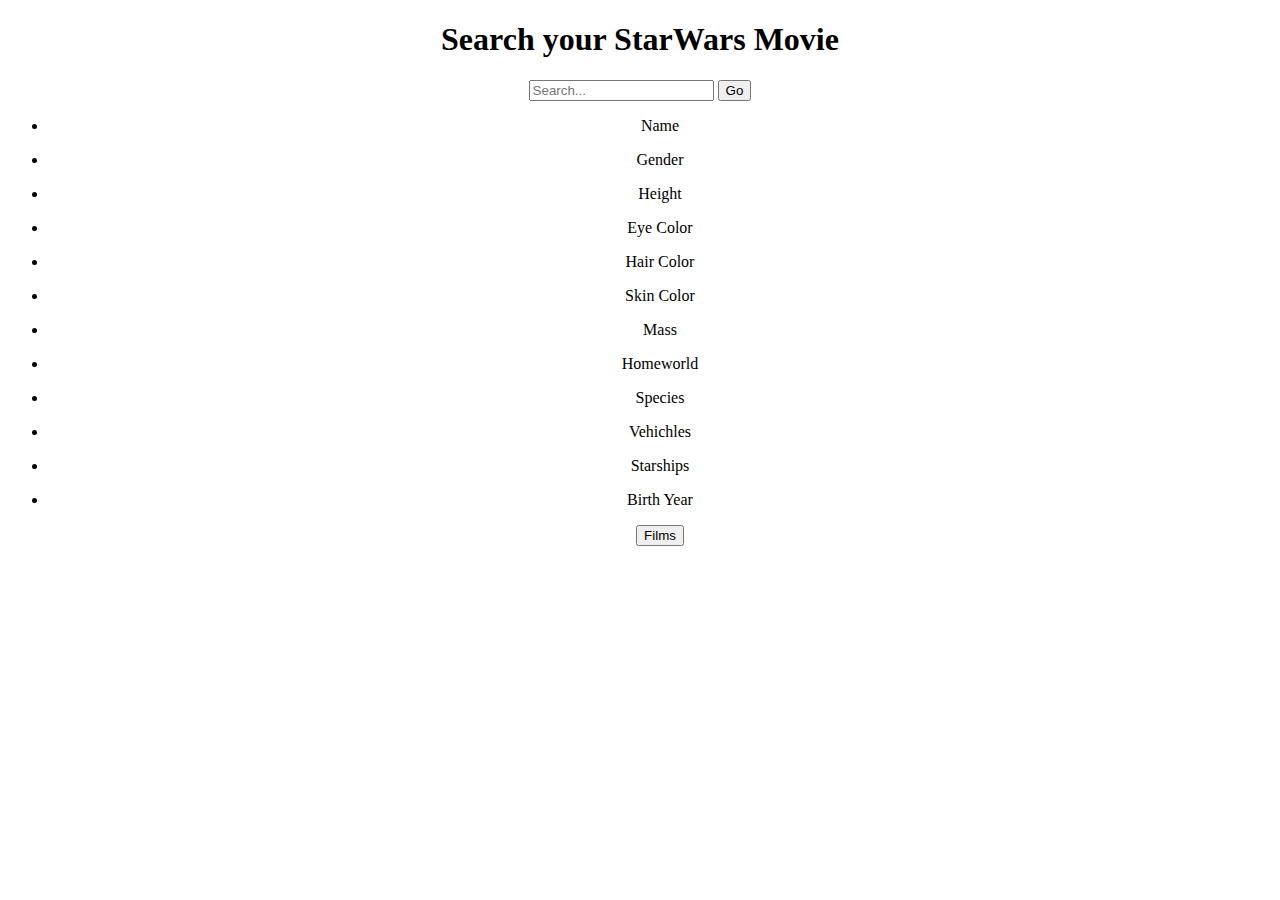
==== index.html @ 88cdf3a4 "added the search bar, added the charater attribute list" ====
<!DOCTYPE html>
<html lang="en">
<head>
    <meta charset="UTF-8">
    <meta name="viewport" content="width=device-width, initial-scale=1.0">
    <link rel="stylesheet" href="style.css">
    <title>Document</title>
</head>
<body>
    <h1>
        Search your StarWars Movie
    </h1>
    <!-- <p>have two tabs, one with the charater description and the other with the film information.
        if there is more that one film for a character have the file information scroll.
    </p> -->
    <form action="">
        <input type="text" placeholder="Search...">
        <button>Go</button>
    </form>
    <div>
        <ul>
            <li><p>Name</p></li>
            <li><p>Gender</p></li>
            <li><p>Height</p></li>
            <li><p>Eye Color</p></li>
            <li><p>Hair Color</p></li>
            <li><p>Skin Color</p></li>
            <li><p>Mass</p></li>
            <li><p>Homeworld</p></li>
            <li><p>Species</p></li>
            <li><p>Vehichles</p></li>
            <li><p>Starships</p></li>
            <li><p>Birth Year</p></li>
            <button>Films</button>
        </ul>
    </div>
</body>
</html>
---- style.css ----
body{
    text-align: center;
}
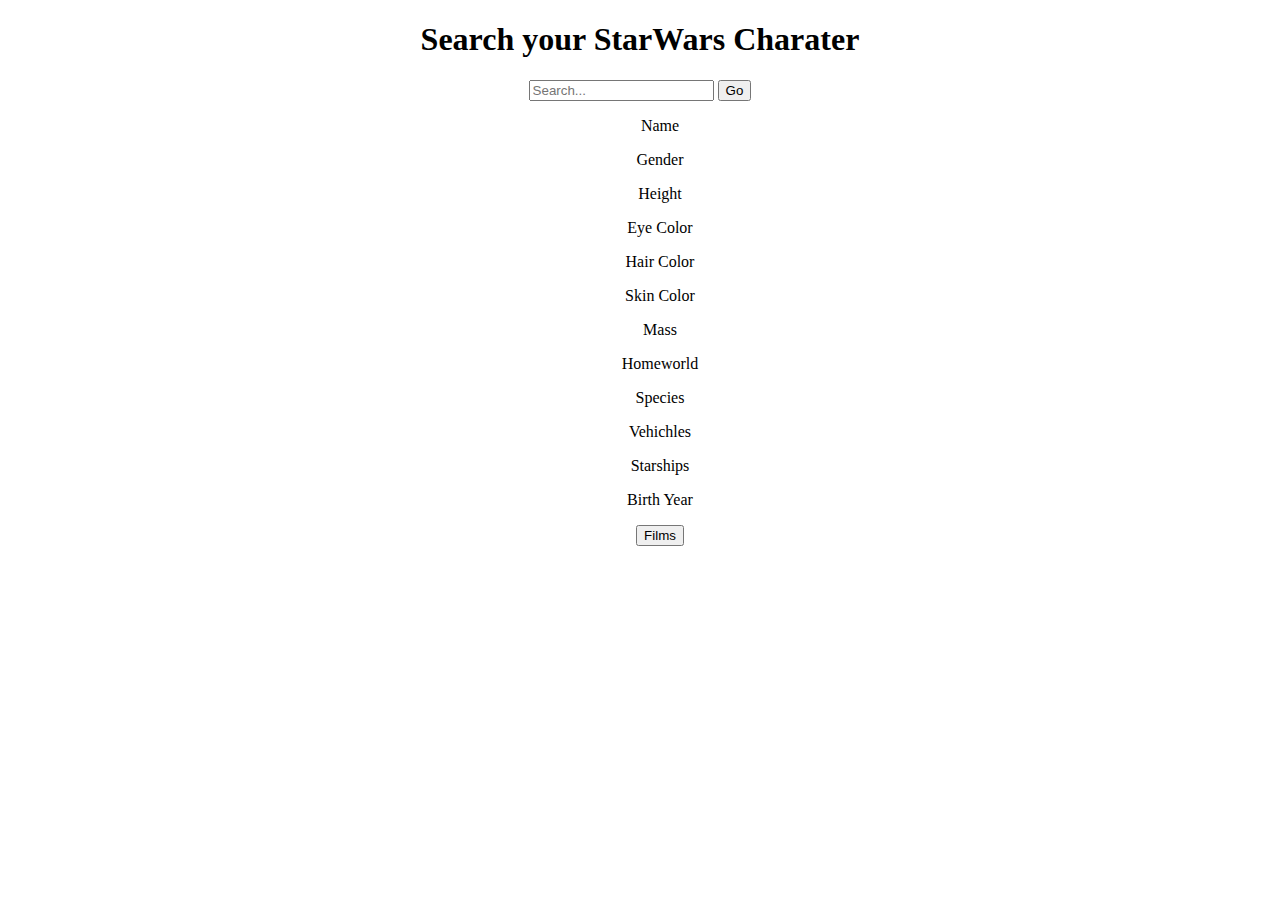
==== commit 5edaa27a: "changed the list style" ====
--- a/index.html
+++ b/index.html
@@ -4,11 +4,12 @@
     <meta charset="UTF-8">
     <meta name="viewport" content="width=device-width, initial-scale=1.0">
     <link rel="stylesheet" href="style.css">
+    
     <title>Document</title>
 </head>
 <body>
     <h1>
-        Search your StarWars Movie
+        Search your StarWars Charater
     </h1>
     <!-- <p>have two tabs, one with the charater description and the other with the film information.
         if there is more that one film for a character have the file information scroll.
@@ -31,7 +32,7 @@
             <li><p>Vehichles</p></li>
             <li><p>Starships</p></li>
             <li><p>Birth Year</p></li>
-            <button>Films</button>
+            <a href="films.html"><button>Films</button></a>
         </ul>
     </div>
 </body>
--- a/style.css
+++ b/style.css
@@ -1,3 +1,7 @@
 body{
     text-align: center;
+}
+
+ul{
+    list-style: none;
 }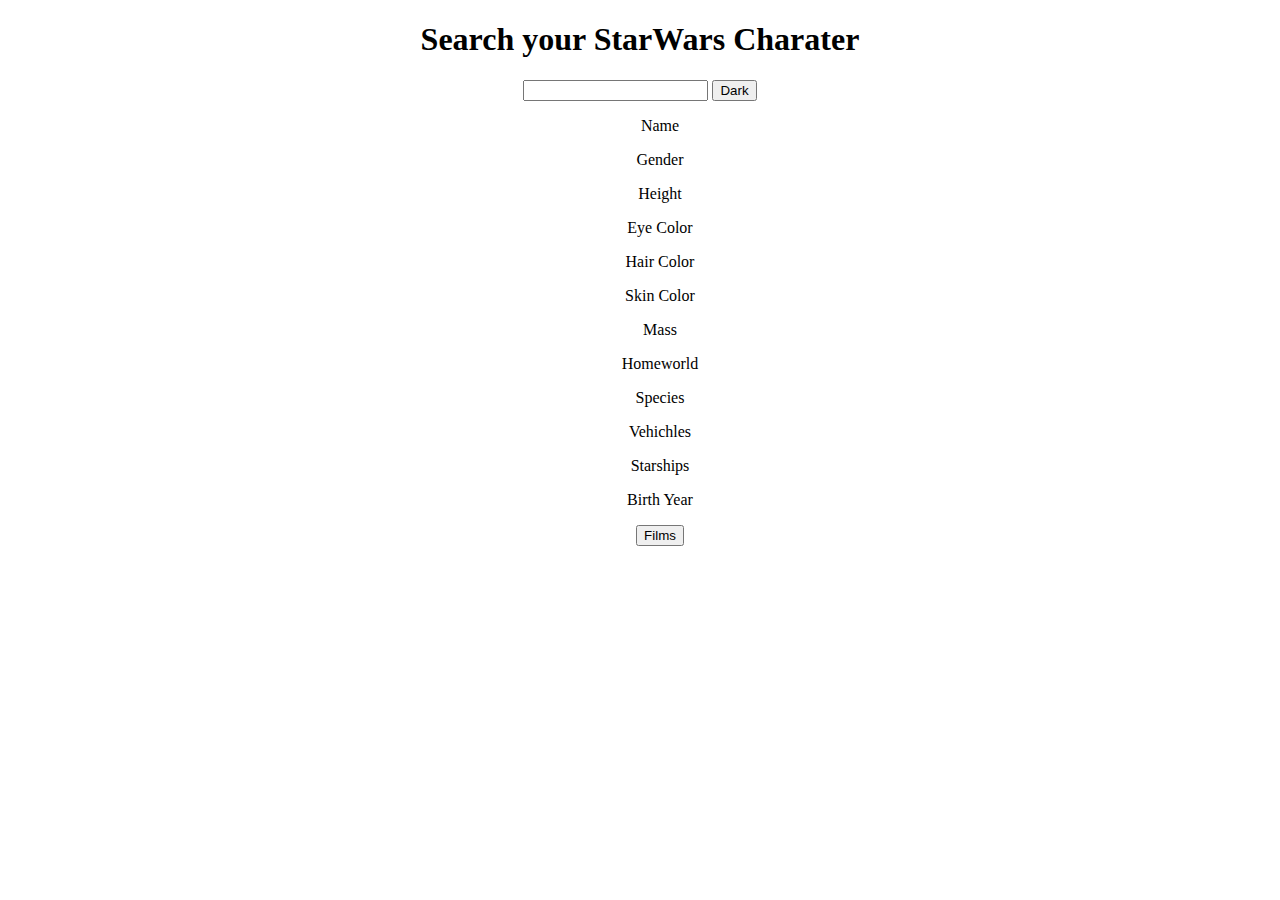
==== commit f7f0dfca: "added bootstrap and improved the search bar" ====
--- a/index.html
+++ b/index.html
@@ -4,21 +4,25 @@
     <meta charset="UTF-8">
     <meta name="viewport" content="width=device-width, initial-scale=1.0">
     <link rel="stylesheet" href="style.css">
-    
+    <link href="https://cdn.jsdelivr.net/npm/bootstrap@5.1.3/dist/css/bootstrap.min.css" rel="stylesheet" integrity="sha384-1BmE4kWBq78iYhFldvKuhfTAU6auU8tT94WrHftjDbrCEXSU1oBoqyl2QvZ6jIW3" crossorigin="anonymous">
     <title>Document</title>
 </head>
 <body>
-    <h1>
-        Search your StarWars Charater
+    <main>
+
+        <h1>
+            Search your StarWars Charater
     </h1>
     <!-- <p>have two tabs, one with the charater description and the other with the film information.
         if there is more that one film for a character have the file information scroll.
     </p> -->
-    <form action="">
-        <input type="text" placeholder="Search...">
-        <button>Go</button>
+    <form id="input">
+        <input type="search" class="form-control" aria-label="Sizing example input" aria-describedby="inputGroup-sizing-default">
+        <button type="submit" class="btn btn-dark">Dark</button>
     </form>
-    <div>
+    
+
+    <div id="characterInfo">
         <ul>
             <li><p>Name</p></li>
             <li><p>Gender</p></li>
@@ -32,8 +36,10 @@
             <li><p>Vehichles</p></li>
             <li><p>Starships</p></li>
             <li><p>Birth Year</p></li>
-            <a href="films.html"><button>Films</button></a>
+            <a href="films.html"><button type="button" class="btn btn-primary">Films</button></a>
         </ul>
     </div>
+</main>
+    <script src="script.js"></script>
 </body>
 </html>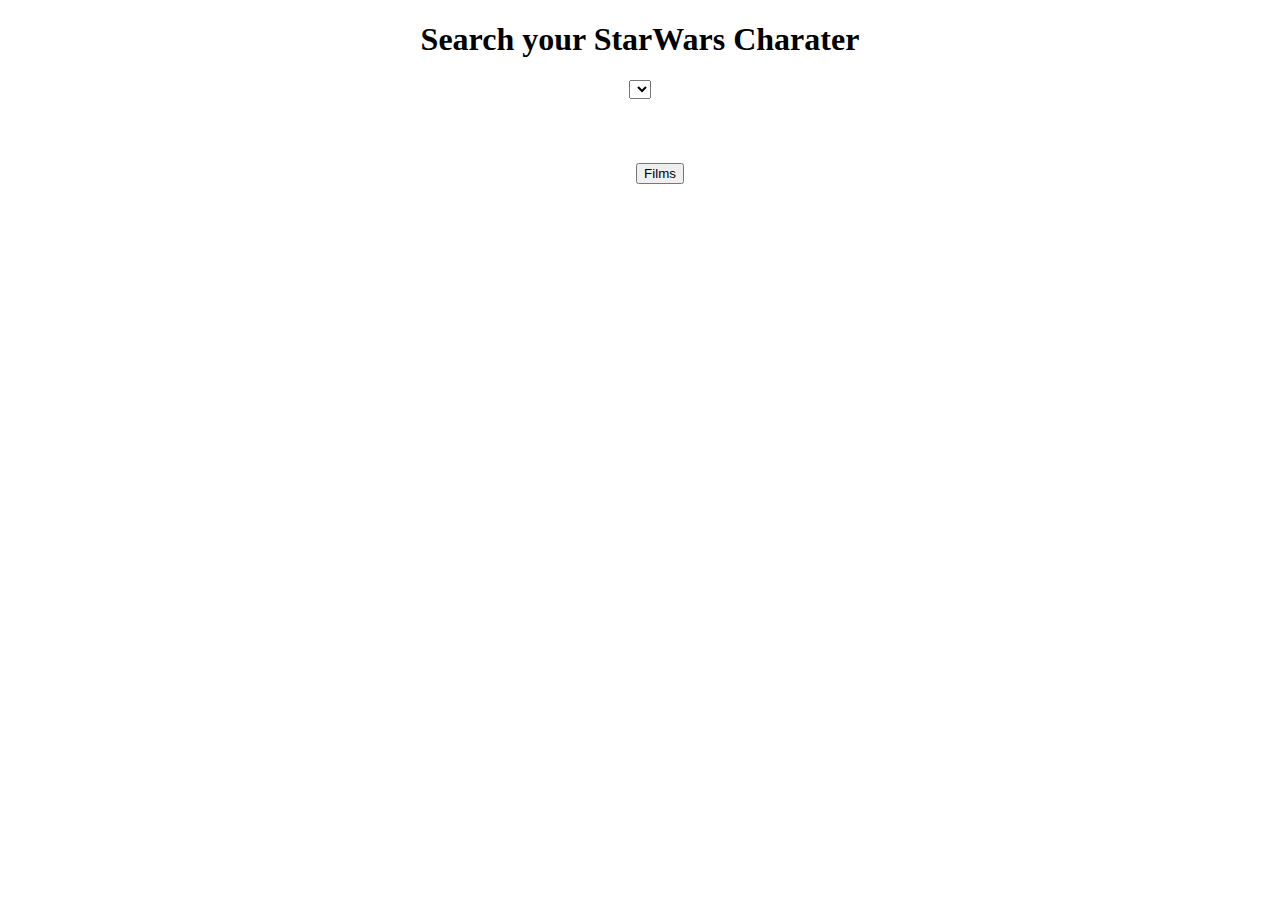
==== commit 9cc395ee: "changed the search bar to a drop down menu, chnaged the list info so it will hold the data instead o" ====
--- a/index.html
+++ b/index.html
@@ -16,30 +16,47 @@
     <!-- <p>have two tabs, one with the charater description and the other with the film information.
         if there is more that one film for a character have the file information scroll.
     </p> -->
-    <form id="input">
-        <input type="search" class="form-control" aria-label="Sizing example input" aria-describedby="inputGroup-sizing-default">
-        <button type="submit" class="btn btn-dark">Dark</button>
-    </form>
+    <div class="dropdown">
+<select name="characterList">
+
+    <option value="" id="characterList"></option>
+ 
+</select>
+      </div>
     
-
+<div class="container">
+    
     <div id="characterInfo">
         <ul>
-            <li><p>Name</p></li>
-            <li><p>Gender</p></li>
-            <li><p>Height</p></li>
-            <li><p>Eye Color</p></li>
-            <li><p>Hair Color</p></li>
-            <li><p>Skin Color</p></li>
-            <li><p>Mass</p></li>
-            <li><p>Homeworld</p></li>
-            <li><p>Species</p></li>
-            <li><p>Vehichles</p></li>
-            <li><p>Starships</p></li>
-            <li><p>Birth Year</p></li>
+            <!-- Name -->
+            <li><p id="name"></p></li>
+            <!-- Gender -->
+            <li><p id="gender"></p></li>
+            <!-- height -->
+            <li><p id="height"></p></li>
+            <!-- eye color -->
+            <li><p id="eyeColor"></p></li>
+            <!-- hair color -->
+            <li><p id="hairColor"></p></li>
+            <!-- skin color -->
+            <li><p id="skinColor"></p></li>
+            <!-- mass -->
+            <li><p id="mass"></p></li>
+            <!-- homeWorld -->
+            <li><p id="homeWorld"></p></li>
+            <!-- species -->
+            <li><p id="species"></p></li>
+            <!-- vehichle -->
+            <li><p id="vehichle"></p></li>
+            <!-- starship -->
+            <li><p id="starship"></p></li>
+            <!-- birth year -->
+            <li><p id="birthYear"></p></li>
             <a href="films.html"><button type="button" class="btn btn-primary">Films</button></a>
         </ul>
     </div>
+</div>
 </main>
-    <script src="script.js"></script>
+<script src="script.js"></script>
 </body>
 </html>--- a/style.css
+++ b/style.css
@@ -1,7 +1,19 @@
-body{
+main{
     text-align: center;
 }
 
 ul{
     list-style: none;
-}+}
+
+form{
+    display: flex;
+    justify-content: center;
+}
+#characterInfo{
+    margin: 4rem;
+}
+
+input{
+    max-width: 15rem;
+}
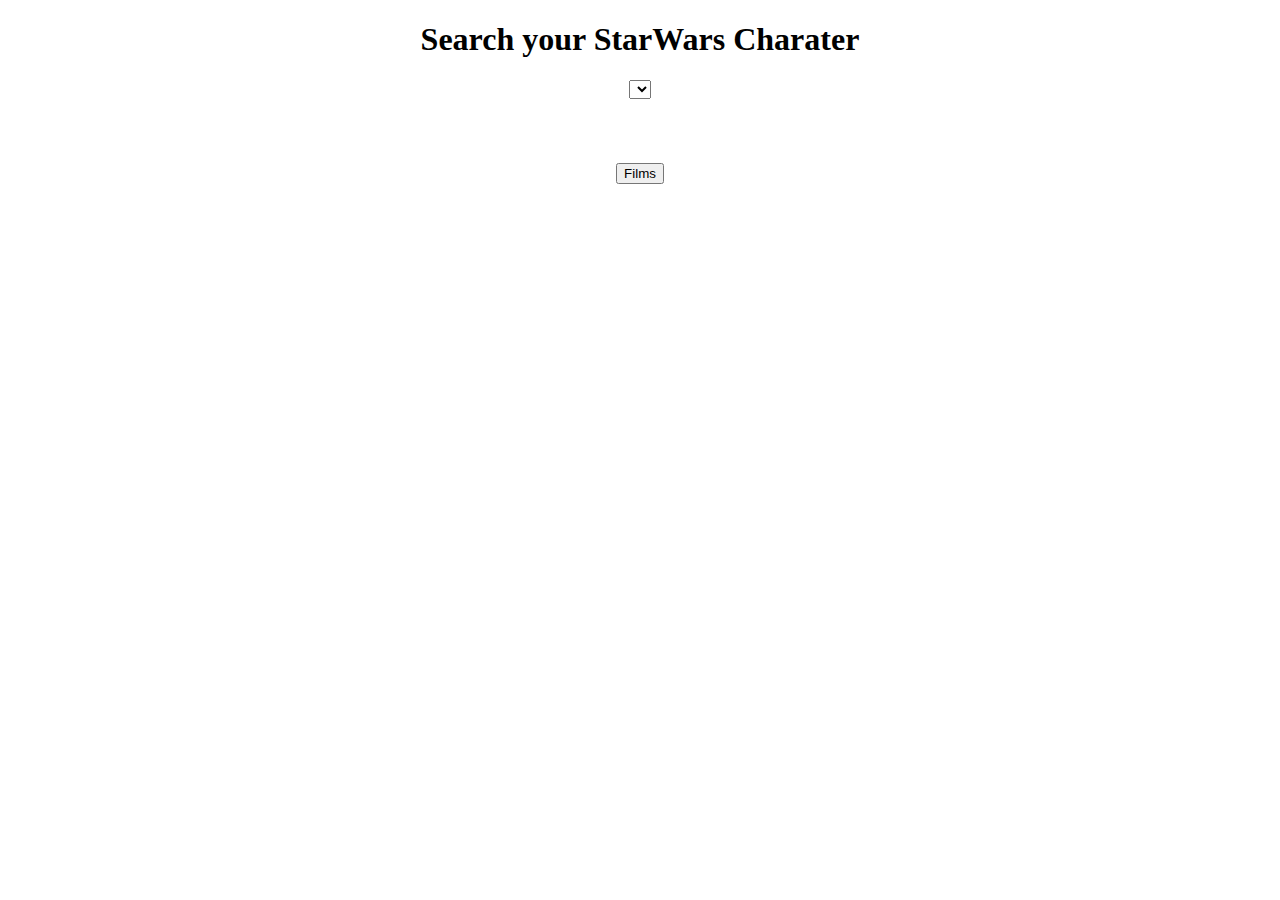
==== commit f6deea6d: "deleted the ul on the html page to place it in the javascript" ====
--- a/index.html
+++ b/index.html
@@ -27,33 +27,8 @@
 <div class="container">
     
     <div id="characterInfo">
-        <ul>
-            <!-- Name -->
-            <li><p id="name"></p></li>
-            <!-- Gender -->
-            <li><p id="gender"></p></li>
-            <!-- height -->
-            <li><p id="height"></p></li>
-            <!-- eye color -->
-            <li><p id="eyeColor"></p></li>
-            <!-- hair color -->
-            <li><p id="hairColor"></p></li>
-            <!-- skin color -->
-            <li><p id="skinColor"></p></li>
-            <!-- mass -->
-            <li><p id="mass"></p></li>
-            <!-- homeWorld -->
-            <li><p id="homeWorld"></p></li>
-            <!-- species -->
-            <li><p id="species"></p></li>
-            <!-- vehichle -->
-            <li><p id="vehichle"></p></li>
-            <!-- starship -->
-            <li><p id="starship"></p></li>
-            <!-- birth year -->
-            <li><p id="birthYear"></p></li>
-            <a href="films.html"><button type="button" class="btn btn-primary">Films</button></a>
-        </ul>
+
+        <a href="films.html"><button type="button" class="btn btn-primary">Films</button></a>
     </div>
 </div>
 </main>
